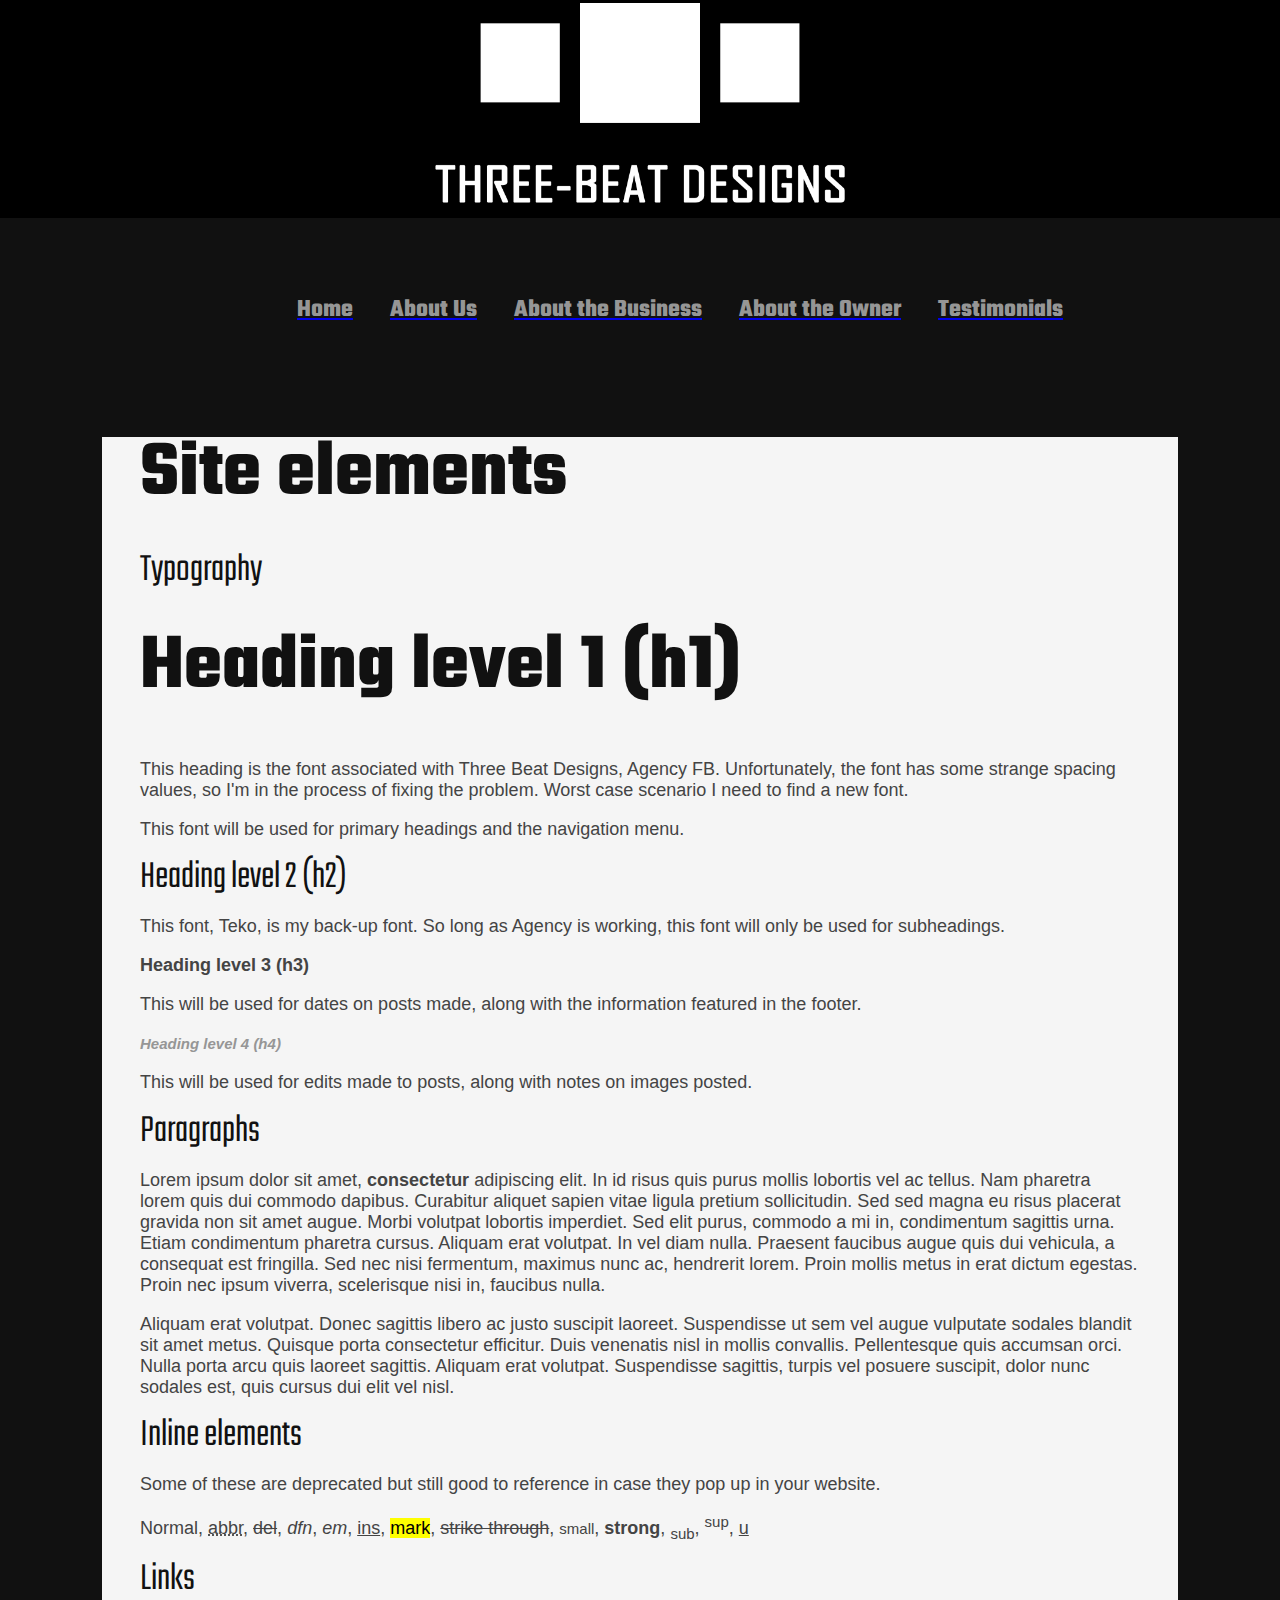
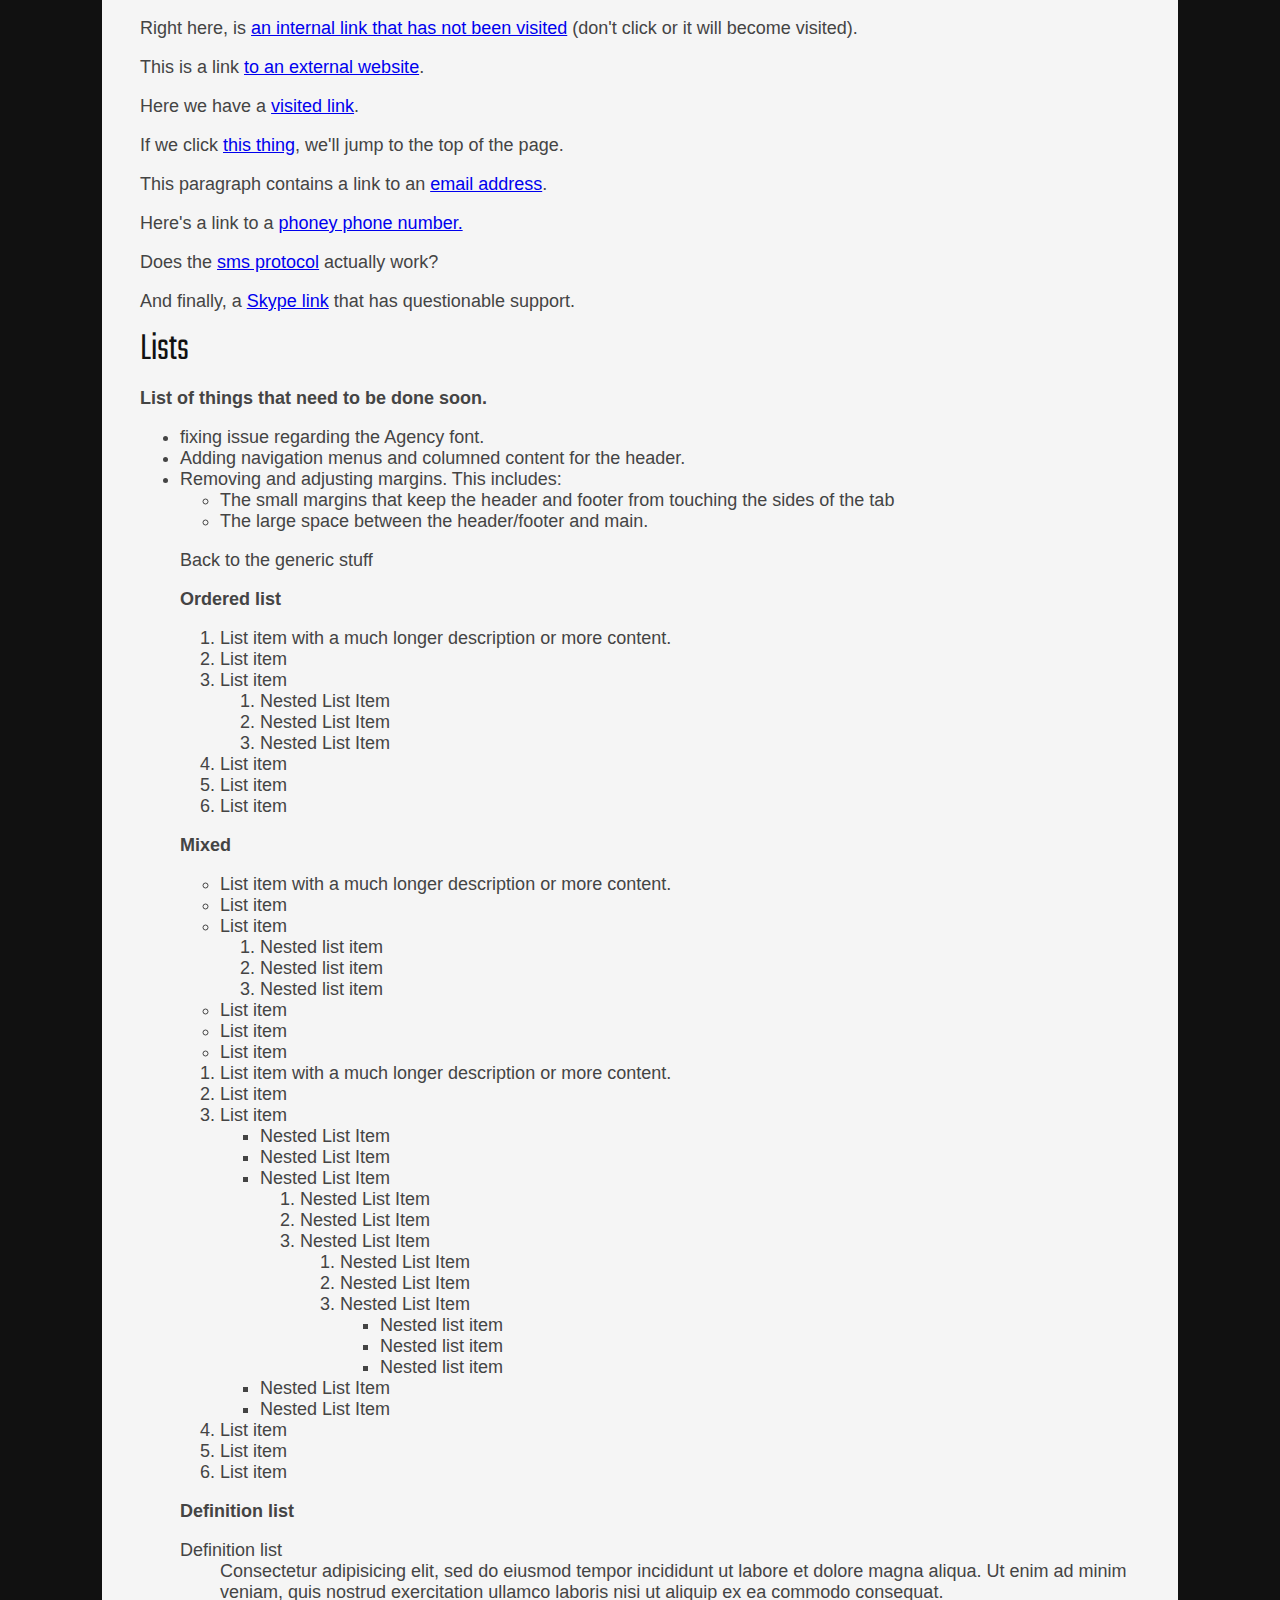
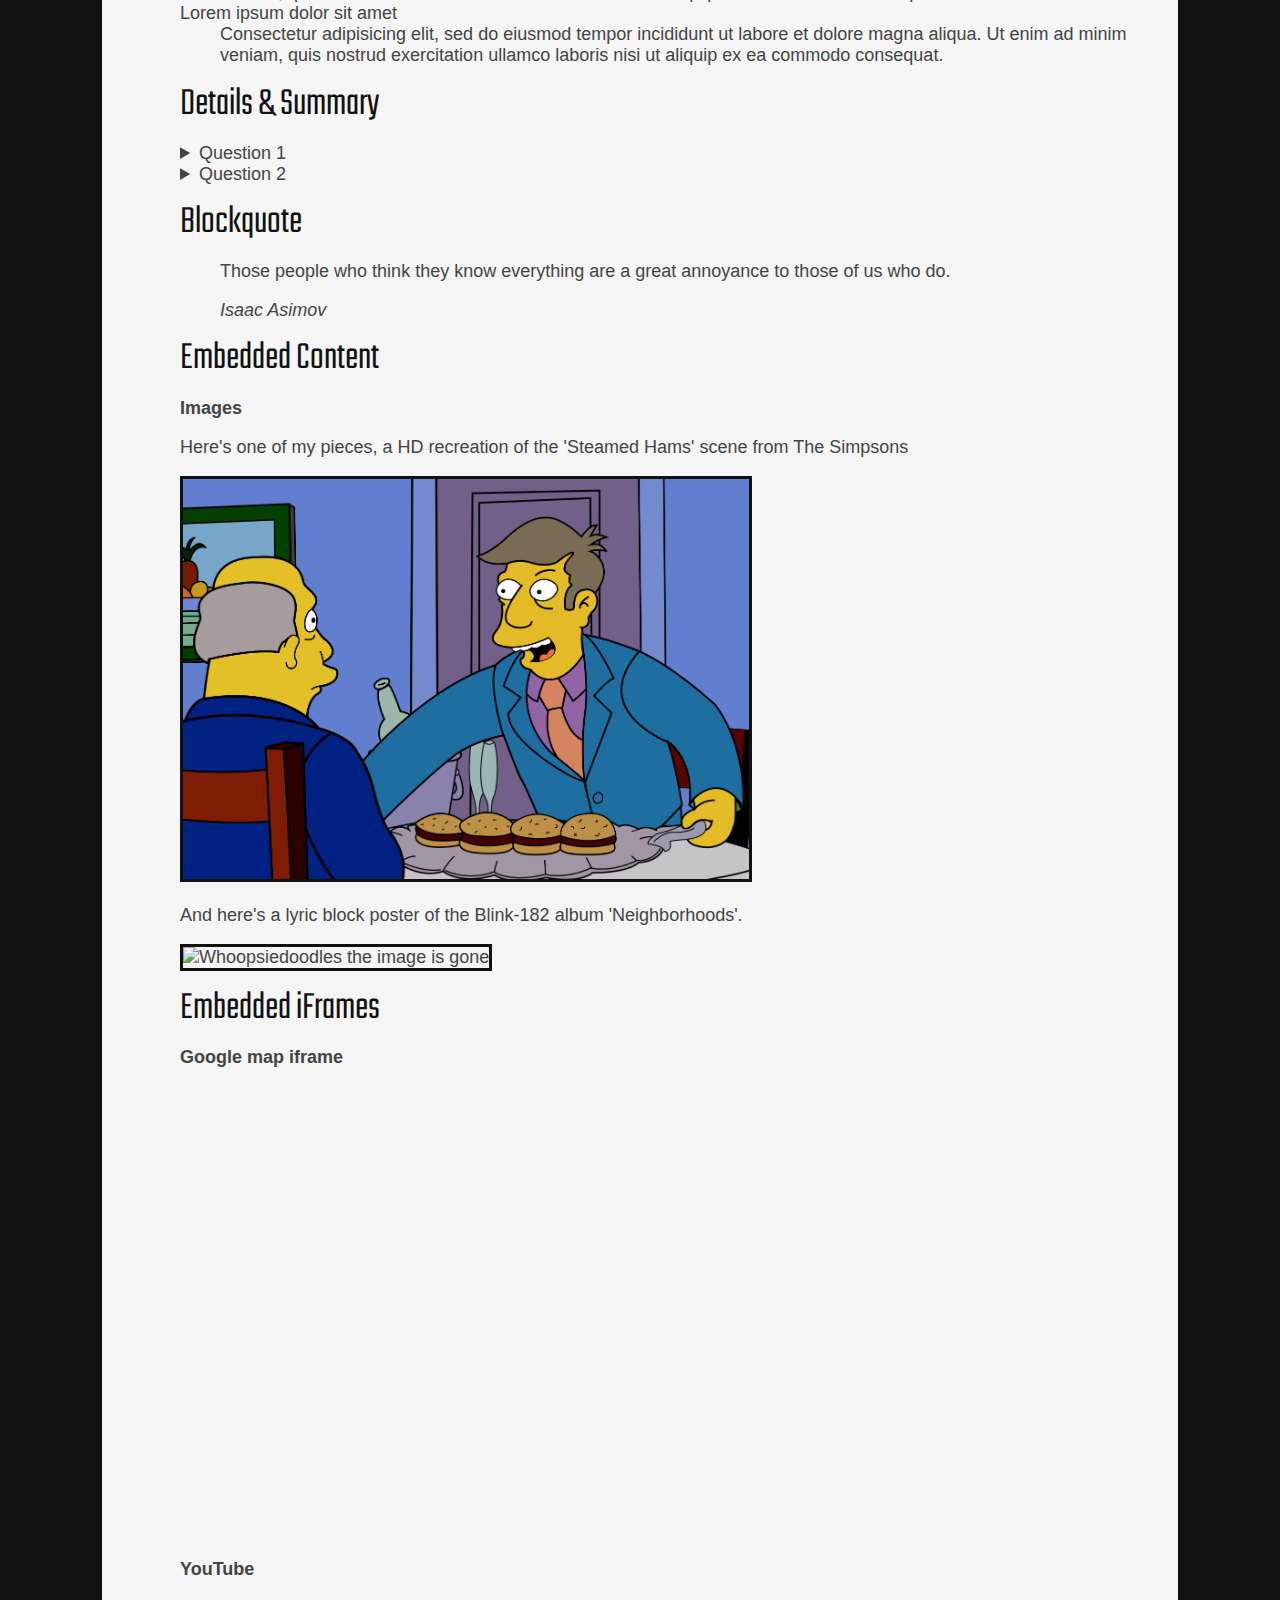
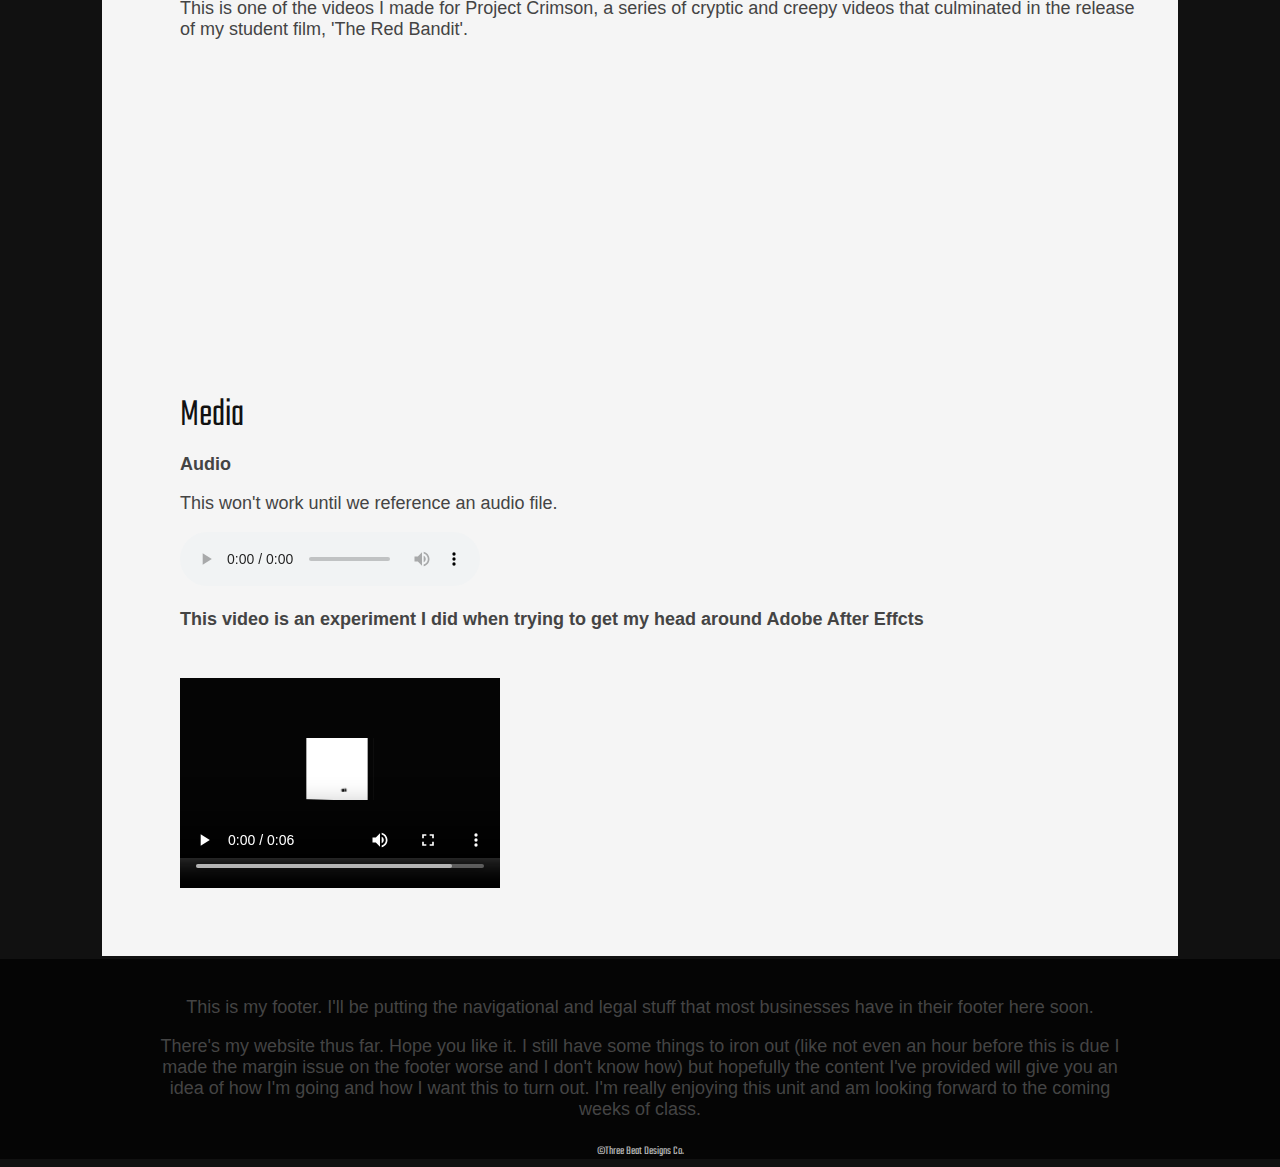
==== contact.html @ e490cd9e "Da backup" ====
<!DOCTYPE html>

<html>

    <head>
        <title>Welcome to Three Beat Designs</title>

        <meta name="viewport" content="width=device-width, initial-scale=1">

        <meta name="description" content="Welcome to Three Beat Designs">

        <link rel="normalize" href="resources/CSS/normalize.css">

        <link href="https://fonts.googleapis.com/css?family=Teko&display=swap" rel="stylesheet">

        <link rel="stylesheet" href="https://fonts.adobe.com/fonts/agency-fb#fonts-section">

        <link rel="stylesheet" href="Resources/CSS/style.css">

    </head>

    <body>
      
      <header>
      
        <section class="header">
          <img src="Resources/Images/TBDLogo.png" alt="ohnoes";
          height="200px";>
          
        </section>
      </header>
              
      <section class="nav">
        <ul>
          <li><a href="index.html"><h5>Home</h5></a>
          </li>
          <li><a href="aboutus.html"><h5>About Us</h5></a></li>
            <li>
              <a href="AboutTBD.html"><h5>About the Business</h5></a>
            </li>
            <li>
              <a href="AboutBJD.html"><h5>About the Owner</h5></a>
            </li>
            <li>
              <a href="testes.html"><h5>Testimonials</h5></a>
            </li>
          </li>
        </ul>
      </section> 

     
      <main>

        <section class="content">
          
          <h1>Site elements</h1>
          <h2>Typography</h2>
          <h1>Heading level 1 (h1)</h1>
          <p>This heading is the font associated with Three Beat Designs, Agency FB. Unfortunately, the font has some strange spacing values, so I'm in the process of fixing the problem. Worst case scenario I need to find a new font. </p>
          <p>This font will be used for primary headings and the navigation menu.</p>
          <h2>Heading level 2 (h2)</h2>
          <p>This font, Teko, is my back-up font. So long as Agency is working, this font will only be used for subheadings.</p>
          <h3>Heading level 3 (h3)</h3>
          <p>This will be used for dates on posts made, along with the information featured in the footer.</p>
          <h4>Heading level 4 (h4)</h4>
          <p>This will be used for edits made to posts, along with notes on images posted.</p>
          <p></p>
          <h2>Paragraphs</h2>
          <p>
              Lorem ipsum dolor sit amet, <strong>consectetur</strong> adipiscing elit. In
              id risus quis purus mollis lobortis vel ac tellus. Nam pharetra lorem quis
              dui commodo dapibus. Curabitur aliquet sapien vitae ligula pretium
              sollicitudin. Sed sed magna eu risus placerat gravida non sit amet augue.
              Morbi volutpat lobortis imperdiet. Sed elit purus, commodo a mi in,
              condimentum sagittis urna. Etiam condimentum pharetra cursus. Aliquam erat
              volutpat. In vel diam nulla. Praesent faucibus augue quis dui vehicula, a
              consequat est fringilla. Sed nec nisi fermentum, maximus nunc ac, hendrerit
              lorem. Proin mollis metus in erat dictum egestas. Proin nec ipsum viverra,
              scelerisque nisi in, faucibus nulla.
            </p>
            <p>
              Aliquam erat volutpat. Donec sagittis libero ac justo suscipit laoreet.
              Suspendisse ut sem vel augue vulputate sodales blandit sit amet metus.
              Quisque porta consectetur efficitur. Duis venenatis nisl in mollis
              convallis. Pellentesque quis accumsan orci. Nulla porta arcu quis laoreet
              sagittis. Aliquam erat volutpat. Suspendisse sagittis, turpis vel posuere
              suscipit, dolor nunc sodales est, quis cursus dui elit vel nisl.
            </p>
          
            <h2>Inline elements</h2>
          
            <p>
              Some of these are deprecated but still good to reference in case they pop up
              in your website.
            </p>
          
            <p>
              Normal, <abbr title="Abbreviations">abbr</abbr>, <del>del</del>,
              <dfn>dfn</dfn>, <em>em</em>, <ins>ins</ins>, <mark>mark</mark>,
              <s>strike through</s>, <small>small</small>, <strong>strong</strong>,
              <sub>sub</sub>, <sup>sup</sup>,
              <u>u</u>
            </p>
          
            <h2>Links</h2>
            <p>
              Right here, is
              <a href="?2017-06-2703%3A30%3A17"
                >an internal link that has not been visited</a
              >
              (don't click or it will become visited).
            </p>
            <p>This is a link <a href="https://google.com">to an external website</a>.</p>
            <p>Here we have a <a href=".">visited link</a>.</p>
            <p>
              If we click <a href="#">this thing</a>, we'll jump to the top of the page.
            </p>
          
            <p>
              This paragraph contains a link to an
              <a href="mailto:sam@meeum.com">email address</a>.
            </p>
            <p>
              Here's a link to a
              <a href="tel:12345678">phoney phone number.</a>
            </p>
            <p>Does the <a href="sms:0413889846">sms protocol</a> actually work?</p>
            <p>
              And finally, a <a href="callto:sam_hemphill">Skype link</a> that has
              questionable support.
            </p>
          
            <h2>Lists</h2>
            <h3>List of things that need to be done soon.</h3>
            <ul>
                <li>fixing issue regarding the Agency font.</li>
                <li>Adding navigation menus and columned content for the header.</li>
                <li>Removing and adjusting margins. This includes:
                <ul>
                  <li>The small margins that keep the header and footer from touching the sides of the tab</li>
                  <li>The large space between the header/footer and main.</li>
                  </ul>
            <p>Back to the generic stuff</p>
            <h3>Ordered list</h3>
            <ol>
              <li>List item with a much longer description or more content.</li>
              <li>List item</li>
              <li>
                List item
                <ol>
                  <li>Nested List Item</li>
                  <li>Nested List Item</li>
                  <li>Nested List Item</li>
                </ol>
              </li>
              <li>List item</li>
              <li>List item</li>
              <li>List item</li>
            </ol>
            <h3>Mixed</h3>
            <ul>
              <li>List item with a much longer description or more content.</li>
              <li>List item</li>
              <li>
                List item
                <ol>
                  <li>Nested list item</li>
                  <li>Nested list item</li>
                  <li>Nested list item</li>
                </ol>
              </li>
              <li>List item</li>
              <li>List item</li>
              <li>List item</li>
            </ul>
            <ol>
              <li>List item with a much longer description or more content.</li>
              <li>List item</li>
              <li>
                List item
                <ul>
                  <li>Nested List Item</li>
                  <li>Nested List Item</li>
                  <li>
                    Nested List Item
                    <ol>
                      <li>Nested List Item</li>
                      <li>Nested List Item</li>
                      <li>
                        Nested List Item
                        <ol>
                          <li>Nested List Item</li>
                          <li>Nested List Item</li>
                          <li>
                            Nested List Item
                            <ul>
                              <li>Nested list item</li>
                              <li>Nested list item</li>
                              <li>Nested list item</li>
                            </ul>
                          </li>
                        </ol>
                      </li>
                    </ol>
                  </li>
                  <li>Nested List Item</li>
                  <li>Nested List Item</li>
                </ul>
              </li>
              <li>List item</li>
              <li>List item</li>
              <li>List item</li>
            </ol>
            <h3>Definition list</h3>
            <dl>
              <dt>Definition list</dt>
              <dd>
                Consectetur adipisicing elit, sed do eiusmod tempor incididunt ut labore
                et dolore magna aliqua. Ut enim ad minim veniam, quis nostrud exercitation
                ullamco laboris nisi ut aliquip ex ea commodo consequat.
              </dd>
              <dt>Lorem ipsum dolor sit amet</dt>
              <dd>
                Consectetur adipisicing elit, sed do eiusmod tempor incididunt ut labore
                et dolore magna aliqua. Ut enim ad minim veniam, quis nostrud exercitation
                ullamco laboris nisi ut aliquip ex ea commodo consequat.
              </dd>
            </dl>
            <h2>Details &amp; Summary</h2>
            <details>
              <summary>Question 1</summary>
              <p>
                <strong>Pellentesque habitant morbi tristique</strong> senectus et netus
                et malesuada fames ac turpis egestas. Vestibulum tortor quam, feugiat
                vitae, ultricies eget, tempor sit amet, ante. Donec eu libero sit amet
                quam egestas semper. <em>Aenean ultricies mi vitae est.</em> Mauris
                placerat eleifend leo. Quisque sit amet est et sapien ullamcorper
                pharetra. Vestibulum erat wisi, condimentum sed,
                <code>commodo vitae</code>, ornare sit amet, wisi. Aenean fermentum, elit
                eget tincidunt condimentum, eros ipsum rutrum orci, sagittis tempus lacus
                enim ac dui. <a href="#" onclick="return false;">Donec non enim</a> in
                turpis pulvinar facilisis. Ut felis.
              </p>
              <details>
                <summary>Related documents</summary>
                <ul>
                  <li>
                    <a href="#" onclick="return false;"
                      >Lorem ipsum dolor sit amet, consectetuer adipiscing elit.</a
                    >
                  </li>
                  <li>
                    <a href="#" onclick="return false;"
                      >Aliquam tincidunt mauris eu risus.</a
                    >
                  </li>
                  <li>
                    <a href="#" onclick="return false;"
                      >Lorem ipsum dolor sit amet, consectetuer adipiscing elit.</a
                    >
                  </li>
                  <li>
                    <a href="#" onclick="return false;"
                      >Aliquam tincidunt mauris eu risus.</a
                    >
                  </li>
                </ul>
              </details>
            </details>
            <details>
              <summary>Question 2</summary>
              <p>
                Duis consequat metus et eros rutrum, interdum facilisis urna interdum.
                Etiam facilisis diam in libero varius ultricies id id est. Sed lacinia
                pellentesque sem vel sagittis.
              </p>
            </details>
          
            <h2>Blockquote</h2>
            <blockquote>
              <p>
                Those people who think they know everything are a great annoyance to those
                of us who do.
              </p>
              <cite>Isaac Asimov</cite>
            </blockquote>
          
            <h2>Embedded Content</h2>
          
            <h3>Images</h3>
          
            <p>Here's one of my pieces, a HD recreation of the 'Steamed Hams' scene from The Simpsons</p>
          
            <img height="400px" src="Resources/Images/SteamedHams.png" alt="Whoopsiedoodles the image is gone" />
          
            <p>And here's a lyric block poster of the Blink-182 album 'Neighborhoods'.</p>
          
            <img height="700px" src="Resources/Images/NEIGHBORHOODS.png" alt="Whoopsiedoodles the image is gone" />

            <h2 class="">Embedded iFrames</h2>
          
            <h3>Google map iframe</h3>
          
            <iframe
              src="https://www.google.com/maps/embed?pb=!1m18!1m12!1m3!1d3152.2977690755806!2d144.98747991573606!3d-37.80649377975363!2m3!1f0!2f0!3f0!3m2!1i1024!2i768!4f13.1!3m3!1m2!1s0x6ad6430ac6065bff%3A0x9c5bae73367aadf4!2sCollarts%20-%20Cromwell%20St%20Campus!5e0!3m2!1sen!2sau!4v1582194038555!5m2!1sen!2sau"
              width="600"
              height="450"
              frameborder="10px"
              style="border:10px;"
              allowfullscreen=""
            ></iframe>
          
            <h3>YouTube</h3>
              <p>This is one of the videos I made for Project Crimson, a series of cryptic and creepy videos that culminated in the release of my student film, 'The Red Bandit'.</p>
            <!-- <iframe width="560" height="315" src="//www.youtube.com/embed/M_8iD5xS1hI?rel=0" frameborder="0" allow="autoplay; encrypted-media"
                allowfullscreen></iframe> -->
          
                <iframe 
                width="560" height="315" 
                src="https://www.youtube.com/embed/JQPeaG0oQTI" 
                frameborder="0" allow="accelerometer; autoplay; encrypted-media; gyroscope; picture-in-picture" allowfullscreen></iframe>
          
            <h2>Media</h2>
          
            <h3>Audio</h3>
          
            <p>This won't work until we reference an audio file.</p>
            <div>
              <!-- Simple audio playback -->
              <audio src="" controls>
                Your browser does not support the
                <code>audio</code> element.
              </audio>
            </div>
          
            <h3>This video is an experiment I did when trying to get my head around Adobe After Effcts</h3>
          
            <video width="320" height="240" controls>
              <source
                src="Resources/TBDPromo.mp4"
                type="video/mp4"
                poster="Resources/TBDLogo.png"
              />
              Your browser does not support the video tag. I suggest you upgrade your
              browser.
              <source
                src="Resources/TBDPromo.webm"
                type="video/webm"
                poster="Resources/TBDLogo.png"
              />
              Your browser does not support the video tag. I suggest you upgrade your
              browser.
            </video>
            <br> </br>
            <br> </br>
            
        </main>

        <footer>
         
          <section class="footer">
          <p>This is my footer. I'll be putting the navigational and legal stuff that most businesses have in their footer here soon.</p>
          <p>There's my website thus far. Hope you like it. I still have some things to iron out (like not even an hour before this is due I made the margin issue on the footer worse and I don't know how) but hopefully the content I've provided will give you an idea of how I'm going and how I want this to turn out. I'm really enjoying this unit and am looking forward to the coming weeks of class.</p>
          <h1-1>©Three Beat Designs Co.</h1-1>
        </section>
        </footer>
      
    </body>
</html>
---- Resources/CSS/style.css ----
/* -------------------- VARIABLES */

:root{
    --main-color: #111111;

}

/* -------------------- GLOBAL DEFAULTS */

body {
    background-color: var(--main-color);
    color: #444444;
    font-family: Arial, Helvetica, sans-serif;
    font-size: 18px;
    box-sizing: border-box; 
}

img {
    max-width: 100%;
    border: var(--main-color);
    border-style: solid;
}

header img {
    border-style: none;
}

/* -------------------- HEADINGS AND TYPE */

h1 {
    font-family: Agency FB, 'Teko', sans-serif;
    color: var(--main-color);
    font-size: 80px;
    line-height: 20mm;
}

h1-1{
    font-family: Agency FB, 'Teko', sans-serif;
    color: #b3b3b3;
    font-size: 12px;
    line-height: 0px;
}

/*Problem: Font used for TBD logo has massive spacing below the text.
Find out how to decrease said spacing*/

h2 {
    font-family: 'Teko', sans-serif;
    color: #111111;
    font-size: 40px;
    font-weight: 100;
    line-height: 10px;
}

h3 {
    font-family: Arial, Helvetica, sans-serif;
    font-style: normal;
    color: #444444;
    font-size: 18px
}

h4 {
    font-family: Arial, Helvetica, sans-serif;
    font-style: italic;
    color: #969696;
    font-size: 15px;
}

h5 {
    font-family: 'Teko',sans-serif;
    font-style: normal;
    color: #969696;
    font-size: 25px;
}

/* -------------------- LAYOUTS */
.content{
    background-color: #f5f5f5;
    max-width: 1000px;
    margin-left: auto;
    margin-right: auto;
    padding-left: 3%;
    padding-right: 3%;
}

/* -------------------- HEADER */
header{
    background-color: var(--main-color);
    background-image: url(../TBDLogo.png);
    text-align: center;
    padding-bottom: 10px;
    padding-top: 10px;
    margin-top: -15px;
    margin-left: -10px;
    margin-right: -10px;

}

header h1 {
   margin-top: 0; 
   
}

/* -------------------- NAVIGATION */

.nav li{
    color: #f5f5f5;
    display: inline-block;
    text-align: center;
    padding: 14px 16px;
}

.nav ul {
    position: sticky;
    top: 0;
    width: 100%;
    margin: 100;
    overflow: hidden;
    background-color: #111111;
    text-align: center; 
}

/* Dropdown Button */
.dropbtn {
    color: #f5f5f5;
    display: inline-block;
    text-align: center;
    position: relative;
    padding: 2px 3px;
  }
  
  /* The container <div> - needed to position the dropdown content */
  .dropdown {
    position: relative;
    display: inline-block;
  }
  
  /* Dropdown Content (Hidden by Default) */
  .dropdown-content {
    display: none;
    position: fixed;
    min-width: 100px;
    width: auto;
    box-shadow: 0px 2px 3px 0px rgba(0,0,0,0.2);
    z-index: 1;
  }
  
  /* Links inside the dropdown */
  .dropdown-content a {
    color: rgb(255, 255, 255);
    padding: 2px 3px;
    padding-top: 2px;
    text-decoration: none;
    display: sticky;
  }
  
  
  
  /* Show the dropdown menu on hover */
  .dropdown:hover .dropdown-content {display: block;}
  
  
/* -------------------- FOOTER */

footer{
    background-color: #050505;
    margin-left: -10px;
    margin-right: -10px;
    margin-block-start: -15px;
    margin-bottom: -10px;
    max-width: 100%;
    padding-top: 20px;
    padding-left: 150px;
    padding-right: 150px;
    text-align: center;
}

/* -------------------- MODULES */
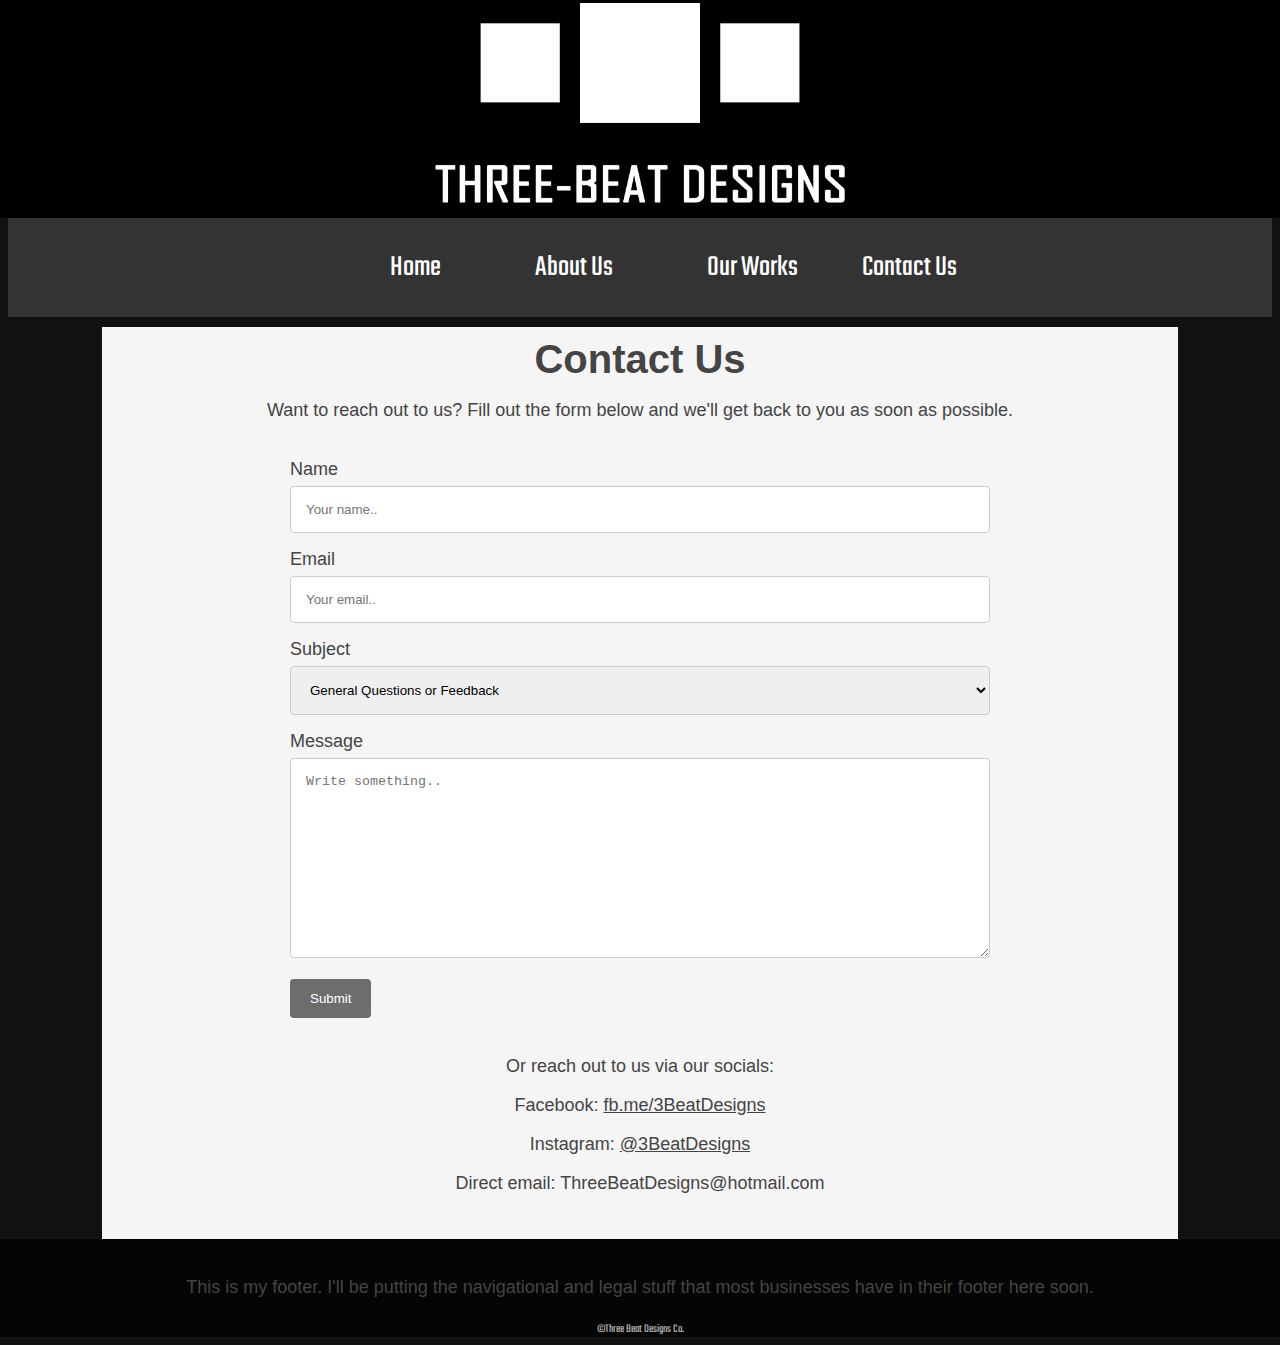
==== commit a238507f: "Submission Date" ====
--- a/contact.html
+++ b/contact.html
@@ -7,7 +7,7 @@
 
         <meta name="viewport" content="width=device-width, initial-scale=1">
 
-        <meta name="description" content="Welcome to Three Beat Designs">
+        <meta name="description" content="Contact Us - Three Beat Designs">
 
         <link rel="normalize" href="resources/CSS/normalize.css">
 
@@ -30,337 +30,77 @@
         </section>
       </header>
               
-      <section class="nav">
-        <ul>
-          <li><a href="index.html"><h5>Home</h5></a>
-          </li>
-          <li><a href="aboutus.html"><h5>About Us</h5></a></li>
-            <li>
-              <a href="AboutTBD.html"><h5>About the Business</h5></a>
-            </li>
-            <li>
-              <a href="AboutBJD.html"><h5>About the Owner</h5></a>
-            </li>
-            <li>
-              <a href="testes.html"><h5>Testimonials</h5></a>
-            </li>
-          </li>
-        </ul>
-      </section> 
+      <div class="navbar">
+        <a href="home.html">Home</a>
+        <div class="dropdown">
+          <button class="dropbtn">About Us
+            <i class="fa fa-caret-down"></i>
+          </button>
+          <div class="dropdown-content">
+            <a href="abouttheowner.html">About the Owner</a>
+            <a href="aboutthebusiness.html">About the Business</a>
+            <a href="testimonials.html">Testimonials</a>
+          </div>
+          </div>
+
+          <div class="dropdown">
+            <button class="dropbtn">Our Works
+              <i class="fa fa-caret-down"></i>
+            </button>
+            <div class="dropdown-content">
+              <a href="lyricposters.html">Lyric Posters</a>
+              <a href="commissionsfreelance.html">Commissions/Freelance</a>
+              <a href="miscellaneous.html">Miscellaneous</a>
+            </div>
+          </div>
+        <a href="contact.html">Contact Us</a>
+
+      </div>
 
      
       <main>
 
-        <section class="content">
+        <div class= content>
+        <h3>Contact Us</h3>
+        <p>Want to reach out to us? Fill out the form below and we'll get back to you as soon as possible.</p>
+          <div class="container">
+            <form action="action_page.php">
           
-          <h1>Site elements</h1>
-          <h2>Typography</h2>
-          <h1>Heading level 1 (h1)</h1>
-          <p>This heading is the font associated with Three Beat Designs, Agency FB. Unfortunately, the font has some strange spacing values, so I'm in the process of fixing the problem. Worst case scenario I need to find a new font. </p>
-          <p>This font will be used for primary headings and the navigation menu.</p>
-          <h2>Heading level 2 (h2)</h2>
-          <p>This font, Teko, is my back-up font. So long as Agency is working, this font will only be used for subheadings.</p>
-          <h3>Heading level 3 (h3)</h3>
-          <p>This will be used for dates on posts made, along with the information featured in the footer.</p>
-          <h4>Heading level 4 (h4)</h4>
-          <p>This will be used for edits made to posts, along with notes on images posted.</p>
-          <p></p>
-          <h2>Paragraphs</h2>
-          <p>
-              Lorem ipsum dolor sit amet, <strong>consectetur</strong> adipiscing elit. In
-              id risus quis purus mollis lobortis vel ac tellus. Nam pharetra lorem quis
-              dui commodo dapibus. Curabitur aliquet sapien vitae ligula pretium
-              sollicitudin. Sed sed magna eu risus placerat gravida non sit amet augue.
-              Morbi volutpat lobortis imperdiet. Sed elit purus, commodo a mi in,
-              condimentum sagittis urna. Etiam condimentum pharetra cursus. Aliquam erat
-              volutpat. In vel diam nulla. Praesent faucibus augue quis dui vehicula, a
-              consequat est fringilla. Sed nec nisi fermentum, maximus nunc ac, hendrerit
-              lorem. Proin mollis metus in erat dictum egestas. Proin nec ipsum viverra,
-              scelerisque nisi in, faucibus nulla.
-            </p>
-            <p>
-              Aliquam erat volutpat. Donec sagittis libero ac justo suscipit laoreet.
-              Suspendisse ut sem vel augue vulputate sodales blandit sit amet metus.
-              Quisque porta consectetur efficitur. Duis venenatis nisl in mollis
-              convallis. Pellentesque quis accumsan orci. Nulla porta arcu quis laoreet
-              sagittis. Aliquam erat volutpat. Suspendisse sagittis, turpis vel posuere
-              suscipit, dolor nunc sodales est, quis cursus dui elit vel nisl.
-            </p>
+              <label for="name">Name</label>
+              <input type="text" id="name" name="firstname" placeholder="Your name..">
+        
+              <label for="email"> Email </em></label>
+              <input type="text" id="email" name="firstname" placeholder="Your email..">
+              <label for="Enquiry">Subject</label>
+              <select id="Enquiry" name="Enquiry">
+                <option value="General/Feedback">General Questions or Feedback</option>
+                <option value="Requests">Poster Requests or Suggestions</option>
+                <option value="Commissions">Commissions & Business Enquiries</option>
+                <option value="Other">Other</option>
+              </select>
+              <label for="Message">Message</label>
+              <textarea id="Message" name="Message" placeholder="Write something.." style="height:200px"></textarea>
           
-            <h2>Inline elements</h2>
+              <input type="submit" value="Submit">
           
-            <p>
-              Some of these are deprecated but still good to reference in case they pop up
-              in your website.
-            </p>
+            </form>
+          </div>
+
+          <p>Or reach out to us via our socials:</p>
+          <p>Facebook: <a href="fb.me/3BeatDesigns">fb.me/3BeatDesigns</a></p>
+          <p>Instagram: <a href="instagram.com/user/3BeatDesigns">@3BeatDesigns</a></p>
+          <p>Direct email: ThreeBeatDesigns@hotmail.com</p>
           
-            <p>
-              Normal, <abbr title="Abbreviations">abbr</abbr>, <del>del</del>,
-              <dfn>dfn</dfn>, <em>em</em>, <ins>ins</ins>, <mark>mark</mark>,
-              <s>strike through</s>, <small>small</small>, <strong>strong</strong>,
-              <sub>sub</sub>, <sup>sup</sup>,
-              <u>u</u>
-            </p>
-          
-            <h2>Links</h2>
-            <p>
-              Right here, is
-              <a href="?2017-06-2703%3A30%3A17"
-                >an internal link that has not been visited</a
-              >
-              (don't click or it will become visited).
-            </p>
-            <p>This is a link <a href="https://google.com">to an external website</a>.</p>
-            <p>Here we have a <a href=".">visited link</a>.</p>
-            <p>
-              If we click <a href="#">this thing</a>, we'll jump to the top of the page.
-            </p>
-          
-            <p>
-              This paragraph contains a link to an
-              <a href="mailto:sam@meeum.com">email address</a>.
-            </p>
-            <p>
-              Here's a link to a
-              <a href="tel:12345678">phoney phone number.</a>
-            </p>
-            <p>Does the <a href="sms:0413889846">sms protocol</a> actually work?</p>
-            <p>
-              And finally, a <a href="callto:sam_hemphill">Skype link</a> that has
-              questionable support.
-            </p>
-          
-            <h2>Lists</h2>
-            <h3>List of things that need to be done soon.</h3>
-            <ul>
-                <li>fixing issue regarding the Agency font.</li>
-                <li>Adding navigation menus and columned content for the header.</li>
-                <li>Removing and adjusting margins. This includes:
-                <ul>
-                  <li>The small margins that keep the header and footer from touching the sides of the tab</li>
-                  <li>The large space between the header/footer and main.</li>
-                  </ul>
-            <p>Back to the generic stuff</p>
-            <h3>Ordered list</h3>
-            <ol>
-              <li>List item with a much longer description or more content.</li>
-              <li>List item</li>
-              <li>
-                List item
-                <ol>
-                  <li>Nested List Item</li>
-                  <li>Nested List Item</li>
-                  <li>Nested List Item</li>
-                </ol>
-              </li>
-              <li>List item</li>
-              <li>List item</li>
-              <li>List item</li>
-            </ol>
-            <h3>Mixed</h3>
-            <ul>
-              <li>List item with a much longer description or more content.</li>
-              <li>List item</li>
-              <li>
-                List item
-                <ol>
-                  <li>Nested list item</li>
-                  <li>Nested list item</li>
-                  <li>Nested list item</li>
-                </ol>
-              </li>
-              <li>List item</li>
-              <li>List item</li>
-              <li>List item</li>
-            </ul>
-            <ol>
-              <li>List item with a much longer description or more content.</li>
-              <li>List item</li>
-              <li>
-                List item
-                <ul>
-                  <li>Nested List Item</li>
-                  <li>Nested List Item</li>
-                  <li>
-                    Nested List Item
-                    <ol>
-                      <li>Nested List Item</li>
-                      <li>Nested List Item</li>
-                      <li>
-                        Nested List Item
-                        <ol>
-                          <li>Nested List Item</li>
-                          <li>Nested List Item</li>
-                          <li>
-                            Nested List Item
-                            <ul>
-                              <li>Nested list item</li>
-                              <li>Nested list item</li>
-                              <li>Nested list item</li>
-                            </ul>
-                          </li>
-                        </ol>
-                      </li>
-                    </ol>
-                  </li>
-                  <li>Nested List Item</li>
-                  <li>Nested List Item</li>
-                </ul>
-              </li>
-              <li>List item</li>
-              <li>List item</li>
-              <li>List item</li>
-            </ol>
-            <h3>Definition list</h3>
-            <dl>
-              <dt>Definition list</dt>
-              <dd>
-                Consectetur adipisicing elit, sed do eiusmod tempor incididunt ut labore
-                et dolore magna aliqua. Ut enim ad minim veniam, quis nostrud exercitation
-                ullamco laboris nisi ut aliquip ex ea commodo consequat.
-              </dd>
-              <dt>Lorem ipsum dolor sit amet</dt>
-              <dd>
-                Consectetur adipisicing elit, sed do eiusmod tempor incididunt ut labore
-                et dolore magna aliqua. Ut enim ad minim veniam, quis nostrud exercitation
-                ullamco laboris nisi ut aliquip ex ea commodo consequat.
-              </dd>
-            </dl>
-            <h2>Details &amp; Summary</h2>
-            <details>
-              <summary>Question 1</summary>
-              <p>
-                <strong>Pellentesque habitant morbi tristique</strong> senectus et netus
-                et malesuada fames ac turpis egestas. Vestibulum tortor quam, feugiat
-                vitae, ultricies eget, tempor sit amet, ante. Donec eu libero sit amet
-                quam egestas semper. <em>Aenean ultricies mi vitae est.</em> Mauris
-                placerat eleifend leo. Quisque sit amet est et sapien ullamcorper
-                pharetra. Vestibulum erat wisi, condimentum sed,
-                <code>commodo vitae</code>, ornare sit amet, wisi. Aenean fermentum, elit
-                eget tincidunt condimentum, eros ipsum rutrum orci, sagittis tempus lacus
-                enim ac dui. <a href="#" onclick="return false;">Donec non enim</a> in
-                turpis pulvinar facilisis. Ut felis.
-              </p>
-              <details>
-                <summary>Related documents</summary>
-                <ul>
-                  <li>
-                    <a href="#" onclick="return false;"
-                      >Lorem ipsum dolor sit amet, consectetuer adipiscing elit.</a
-                    >
-                  </li>
-                  <li>
-                    <a href="#" onclick="return false;"
-                      >Aliquam tincidunt mauris eu risus.</a
-                    >
-                  </li>
-                  <li>
-                    <a href="#" onclick="return false;"
-                      >Lorem ipsum dolor sit amet, consectetuer adipiscing elit.</a
-                    >
-                  </li>
-                  <li>
-                    <a href="#" onclick="return false;"
-                      >Aliquam tincidunt mauris eu risus.</a
-                    >
-                  </li>
-                </ul>
-              </details>
-            </details>
-            <details>
-              <summary>Question 2</summary>
-              <p>
-                Duis consequat metus et eros rutrum, interdum facilisis urna interdum.
-                Etiam facilisis diam in libero varius ultricies id id est. Sed lacinia
-                pellentesque sem vel sagittis.
-              </p>
-            </details>
-          
-            <h2>Blockquote</h2>
-            <blockquote>
-              <p>
-                Those people who think they know everything are a great annoyance to those
-                of us who do.
-              </p>
-              <cite>Isaac Asimov</cite>
-            </blockquote>
-          
-            <h2>Embedded Content</h2>
-          
-            <h3>Images</h3>
-          
-            <p>Here's one of my pieces, a HD recreation of the 'Steamed Hams' scene from The Simpsons</p>
-          
-            <img height="400px" src="Resources/Images/SteamedHams.png" alt="Whoopsiedoodles the image is gone" />
-          
-            <p>And here's a lyric block poster of the Blink-182 album 'Neighborhoods'.</p>
-          
-            <img height="700px" src="Resources/Images/NEIGHBORHOODS.png" alt="Whoopsiedoodles the image is gone" />
 
-            <h2 class="">Embedded iFrames</h2>
-          
-            <h3>Google map iframe</h3>
-          
-            <iframe
-              src="https://www.google.com/maps/embed?pb=!1m18!1m12!1m3!1d3152.2977690755806!2d144.98747991573606!3d-37.80649377975363!2m3!1f0!2f0!3f0!3m2!1i1024!2i768!4f13.1!3m3!1m2!1s0x6ad6430ac6065bff%3A0x9c5bae73367aadf4!2sCollarts%20-%20Cromwell%20St%20Campus!5e0!3m2!1sen!2sau!4v1582194038555!5m2!1sen!2sau"
-              width="600"
-              height="450"
-              frameborder="10px"
-              style="border:10px;"
-              allowfullscreen=""
-            ></iframe>
-          
-            <h3>YouTube</h3>
-              <p>This is one of the videos I made for Project Crimson, a series of cryptic and creepy videos that culminated in the release of my student film, 'The Red Bandit'.</p>
-            <!-- <iframe width="560" height="315" src="//www.youtube.com/embed/M_8iD5xS1hI?rel=0" frameborder="0" allow="autoplay; encrypted-media"
-                allowfullscreen></iframe> -->
-          
-                <iframe 
-                width="560" height="315" 
-                src="https://www.youtube.com/embed/JQPeaG0oQTI" 
-                frameborder="0" allow="accelerometer; autoplay; encrypted-media; gyroscope; picture-in-picture" allowfullscreen></iframe>
-          
-            <h2>Media</h2>
-          
-            <h3>Audio</h3>
-          
-            <p>This won't work until we reference an audio file.</p>
-            <div>
-              <!-- Simple audio playback -->
-              <audio src="" controls>
-                Your browser does not support the
-                <code>audio</code> element.
-              </audio>
-            </div>
-          
-            <h3>This video is an experiment I did when trying to get my head around Adobe After Effcts</h3>
-          
-            <video width="320" height="240" controls>
-              <source
-                src="Resources/TBDPromo.mp4"
-                type="video/mp4"
-                poster="Resources/TBDLogo.png"
-              />
-              Your browser does not support the video tag. I suggest you upgrade your
-              browser.
-              <source
-                src="Resources/TBDPromo.webm"
-                type="video/webm"
-                poster="Resources/TBDLogo.png"
-              />
-              Your browser does not support the video tag. I suggest you upgrade your
-              browser.
-            </video>
-            <br> </br>
-            <br> </br>
-            
+        <br></br>
+
+        </div>
         </main>
 
         <footer>
          
           <section class="footer">
           <p>This is my footer. I'll be putting the navigational and legal stuff that most businesses have in their footer here soon.</p>
-          <p>There's my website thus far. Hope you like it. I still have some things to iron out (like not even an hour before this is due I made the margin issue on the footer worse and I don't know how) but hopefully the content I've provided will give you an idea of how I'm going and how I want this to turn out. I'm really enjoying this unit and am looking forward to the coming weeks of class.</p>
           <h1-1>©Three Beat Designs Co.</h1-1>
         </section>
         </footer>
--- a/Resources/CSS/style.css
+++ b/Resources/CSS/style.css
@@ -17,13 +17,13 @@
 
 img {
     max-width: 100%;
-    border: var(--main-color);
-    border-style: solid;
 }
 
 header img {
     border-style: none;
 }
+
+
 
 /* -------------------- HEADINGS AND TYPE */
 
@@ -56,7 +56,9 @@
     font-family: Arial, Helvetica, sans-serif;
     font-style: normal;
     color: #444444;
-    font-size: 18px
+    font-size: 40px;
+    padding-top: 10px;
+    margin-bottom: 15px;
 }
 
 h4 {
@@ -79,6 +81,19 @@
     max-width: 1000px;
     margin-left: auto;
     margin-right: auto;
+
+    text-align: center;
+    padding-left: 3%;
+    padding-right: 3%;
+}
+
+.contentabout{
+    background-color: #f5f5f5;
+    max-width: 1000px;
+    margin-left: auto;
+    margin-right: auto;
+
+    text-align: left;
     padding-left: 3%;
     padding-right: 3%;
 }
@@ -102,63 +117,101 @@
 }
 
 /* -------------------- NAVIGATION */
-
-.nav li{
-    color: #f5f5f5;
+ul {
+    position: sticky;
+     top: 0;
+     width: 100%;
+     height: 1%;
+    list-style-type: none;
+    margin: 100;
+    padding: 0;
+    overflow: hidden;
+    text-align: center;
+  }
+  
+  li {
+    color: #f1f1f1;
     display: inline-block;
+    list-style-type: none;
     text-align: center;
     padding: 14px 16px;
-}
-
-.nav ul {
-    position: sticky;
-    top: 0;
-    width: 100%;
-    margin: 100;
+    text-decoration: none;
+  }
+  
+/* Navbar container */
+.navbar {
     overflow: hidden;
-    background-color: #111111;
-    text-align: center; 
-}
-
-/* Dropdown Button */
-.dropbtn {
-    color: #f5f5f5;
-    display: inline-block;
-    text-align: center;
-    position: relative;
-    padding: 2px 3px;
-  }
-  
-  /* The container <div> - needed to position the dropdown content */
+    background-color: #333;
+    font-family: 'Teko',sans-serif;
+    padding-left: 350px;
+    margin-bottom: -30px;
+  }
+  
+  /* Links inside the navbar */
+  .navbar a {
+    float: left;
+    font-size: 30px;
+    color: white;
+    text-align: center;
+    padding: 28px 32px;
+    text-decoration: none;
+  }
+  
+  /* The dropdown container */
   .dropdown {
-    position: relative;
-    display: inline-block;
-  }
-  
-  /* Dropdown Content (Hidden by Default) */
+    float: left;
+    overflow: hidden;
+    margin-left: 30px;
+  }
+  
+  /* Dropdown button */
+  .dropdown .dropbtn {
+    font-size: 30px;
+    border: none;
+    outline: none;
+    color: white;
+    text-align: center;
+    padding: 28px 32px;
+    background-color: inherit;
+    font-family: inherit; /* Important for vertical align on mobile phones */
+    margin: 0; /* Important for vertical align on mobile phones */
+  }
+  
+  /* Add a red background color to navbar links on hover */
+  .navbar a:hover, .dropdown:hover .dropbtn {
+    background-color: rgb(0, 0, 0);
+  }
+  
+  /* Dropdown content (hidden by default) */
   .dropdown-content {
     display: none;
-    position: fixed;
-    min-width: 100px;
-    width: auto;
-    box-shadow: 0px 2px 3px 0px rgba(0,0,0,0.2);
+    position: absolute;
+    background-color: #f9f9f9;
+    min-width: 160px;
+    box-shadow: 0px 8px 16px 0px rgba(0,0,0,0.2);
     z-index: 1;
   }
   
   /* Links inside the dropdown */
   .dropdown-content a {
-    color: rgb(255, 255, 255);
-    padding: 2px 3px;
-    padding-top: 2px;
+    float: none;
+    color: black;
+    padding: 12px 16px;
     text-decoration: none;
-    display: sticky;
-  }
-  
-  
+    display: block;
+    text-align: left;
+  }
+  
+  /* Add a grey background color to dropdown links on hover */
+  .dropdown-content a:hover {
+    background-color: #ddd;
+  }
   
   /* Show the dropdown menu on hover */
-  .dropdown:hover .dropdown-content {display: block;}
-  
+  .dropdown:hover .dropdown-content {
+    display: block;
+  }
+
   
 /* -------------------- FOOTER */
 
@@ -176,7 +229,51 @@
 }
 
 /* -------------------- MODULES */
-
-
-
-
+.left {
+    float: left;
+    padding: 0px 15px 15px 0px;
+    align-items: left;
+}
+.right{
+    float: right;
+    padding: 0 -10%;
+}
+
+input[type=text], select, textarea {
+    width: 100%; 
+    padding: 15px; 
+    border: 1px solid #ccc; 
+    border-radius: 4px; 
+    box-sizing: border-box; 
+    margin-top: 6px; 
+    margin-bottom: 16px; 
+    resize: vertical 
+  }
+ 
+  input[type=submit] {
+    background-color: rgb(109, 109, 109);
+    color: white;
+    padding: 12px 20px;
+    border: none;
+    border-radius: 4px;
+    cursor: pointer;
+  }
+ 
+  input[type=submit]:hover {
+    background-color: #b3b3b3;
+  }
+  
+  .container {
+    width: 700px;
+    margin: auto;
+    border-radius: 5px;
+    background-color: #3a1111;
+    padding: 20px;
+    background-color: #f5f5f5;
+    text-align: left;
+  }
+
+  a{
+    color: #444444;
+  }
+
